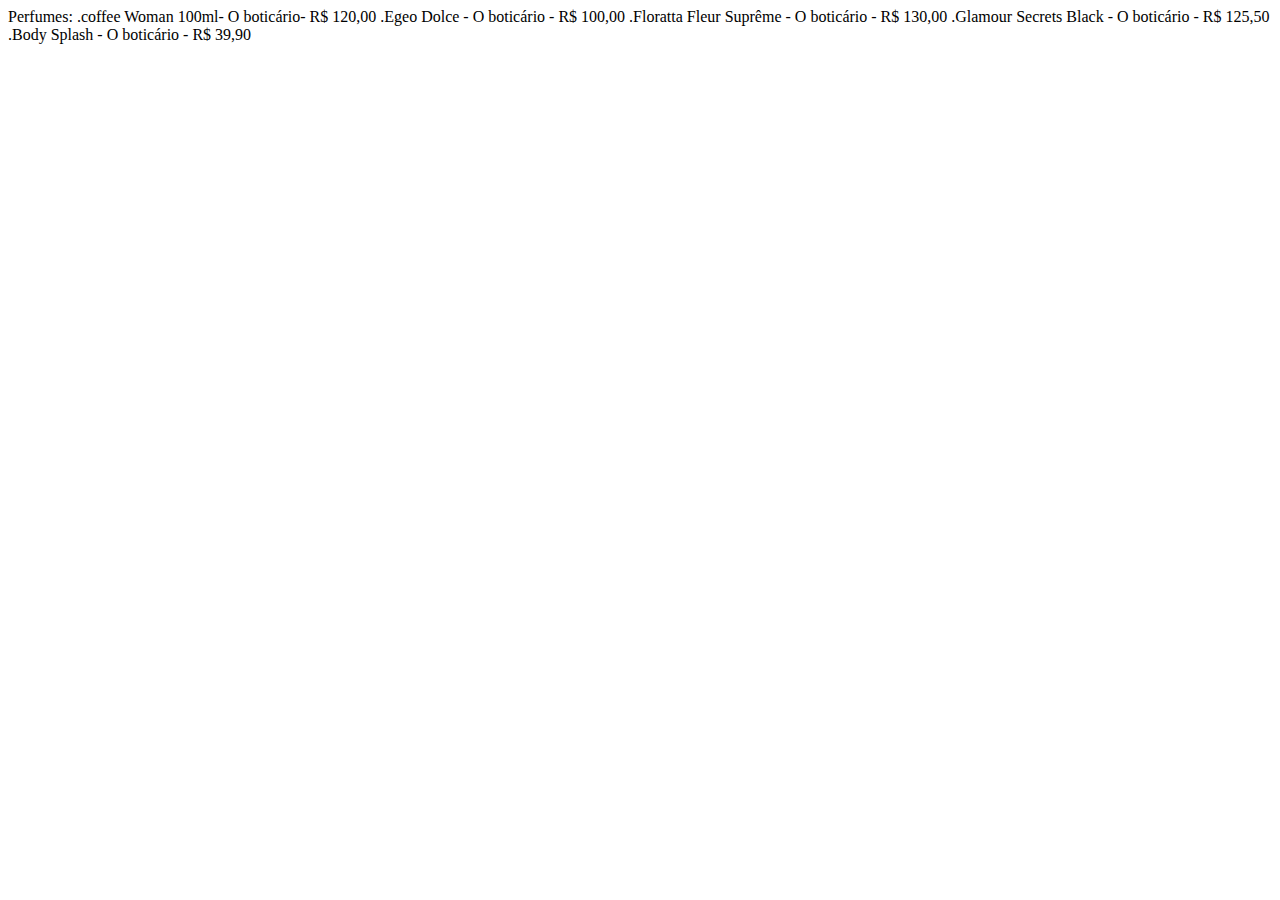
==== produtos.html @ e934e123 "lll" ====
<!DOCTYPE html>
<html lang="en">
<head>
    <meta charset="UTF-8">
    <meta http-equiv="X-UA-Compatible" content="IE=edge">
    <meta name="viewport" content="width=device-width, initial-scale=1.0">
    <title>Document</title>
</head>
<body>
     Perfumes:
.coffee Woman 100ml- O boticário- R$ 120,00
.Egeo Dolce - O boticário -  R$ 100,00
.Floratta Fleur Suprême - O boticário - R$ 130,00
.Glamour Secrets Black - O boticário - R$ 125,50 
.Body Splash - O boticário - R$ 39,90
      

</body>
</html>
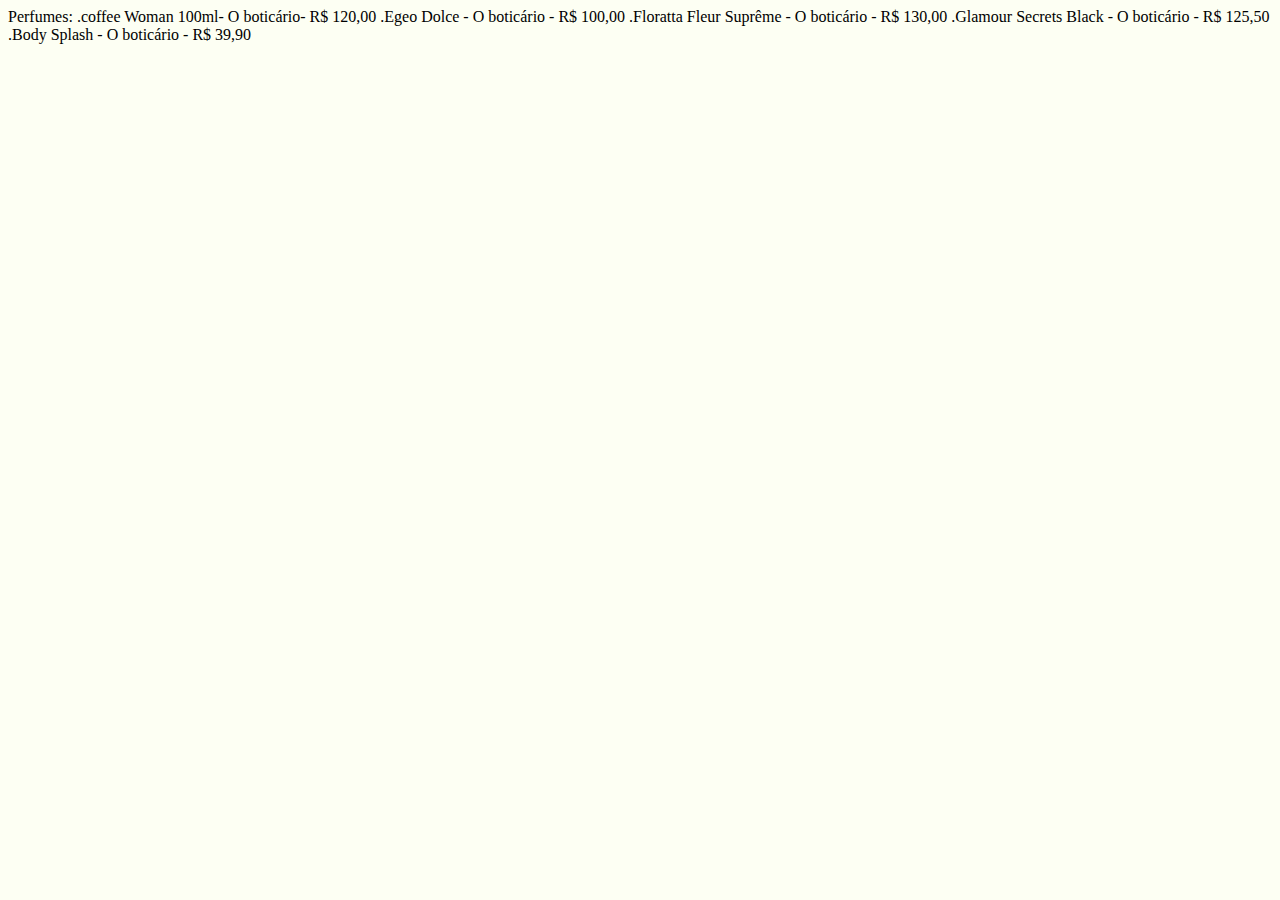
==== commit 782ddcc9: "lll" ====
--- a/produtos.html
+++ b/produtos.html
@@ -1,6 +1,7 @@
 <!DOCTYPE html>
 <html lang="en">
 <head>
+     <link rel="stylesheet" href="produtos.css">
     <meta charset="UTF-8">
     <meta http-equiv="X-UA-Compatible" content="IE=edge">
     <meta name="viewport" content="width=device-width, initial-scale=1.0">
--- a/produtos.css
+++ b/produtos.css
@@ -0,0 +1,19 @@
+body{
+    background-color:rgba(210, 255, 9, 0.048)
+    ;
+    }
+    h1{
+        color: ;
+        font-family:sans-serif,;
+        background:rgb(rgba(30, 230, 113, 0.877)), ;
+        }
+        p{
+        color:#78be50 ;
+        font-family: ;
+        font-size: ;
+        background: rgb(rgba(182, 228, 58, 0.781));
+        }
+        
+        #cosmeticos{
+            width: 100%;
+        }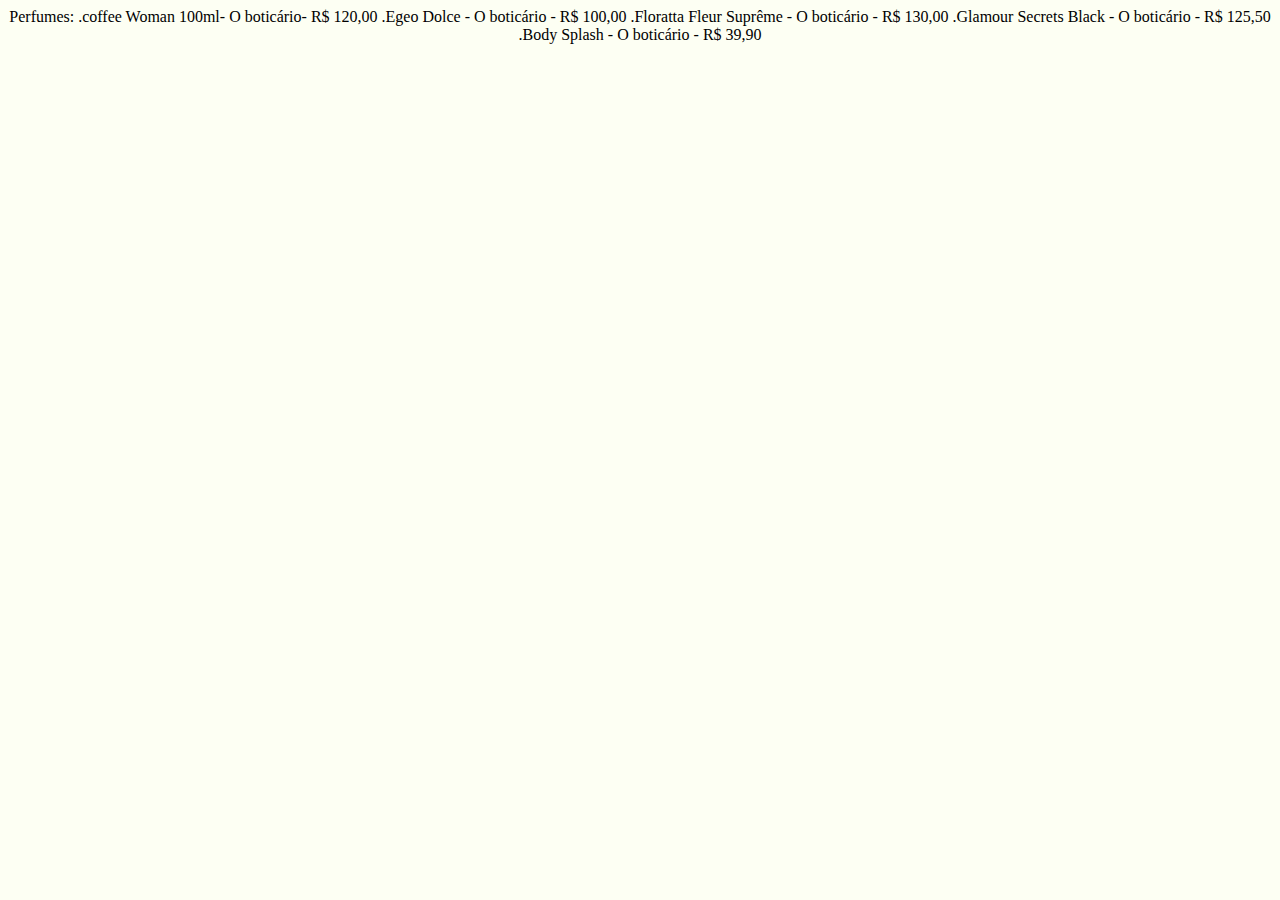
==== commit 26d5d395: "lll" ====
--- a/produtos.html
+++ b/produtos.html
@@ -8,12 +8,12 @@
     <title>Document</title>
 </head>
 <body>
-     Perfumes:
+    <center> Perfumes:
 .coffee Woman 100ml- O boticário- R$ 120,00
 .Egeo Dolce - O boticário -  R$ 100,00
 .Floratta Fleur Suprême - O boticário - R$ 130,00
 .Glamour Secrets Black - O boticário - R$ 125,50 
-.Body Splash - O boticário - R$ 39,90
+.Body Splash - O boticário - R$ 39,90</center>
       
 
 </body>
--- a/produtos.css
+++ b/produtos.css
@@ -12,8 +12,4 @@
         font-family: ;
         font-size: ;
         background: rgb(rgba(182, 228, 58, 0.781));
-        }
-        
-        #cosmeticos{
-            width: 100%;
-        }+         }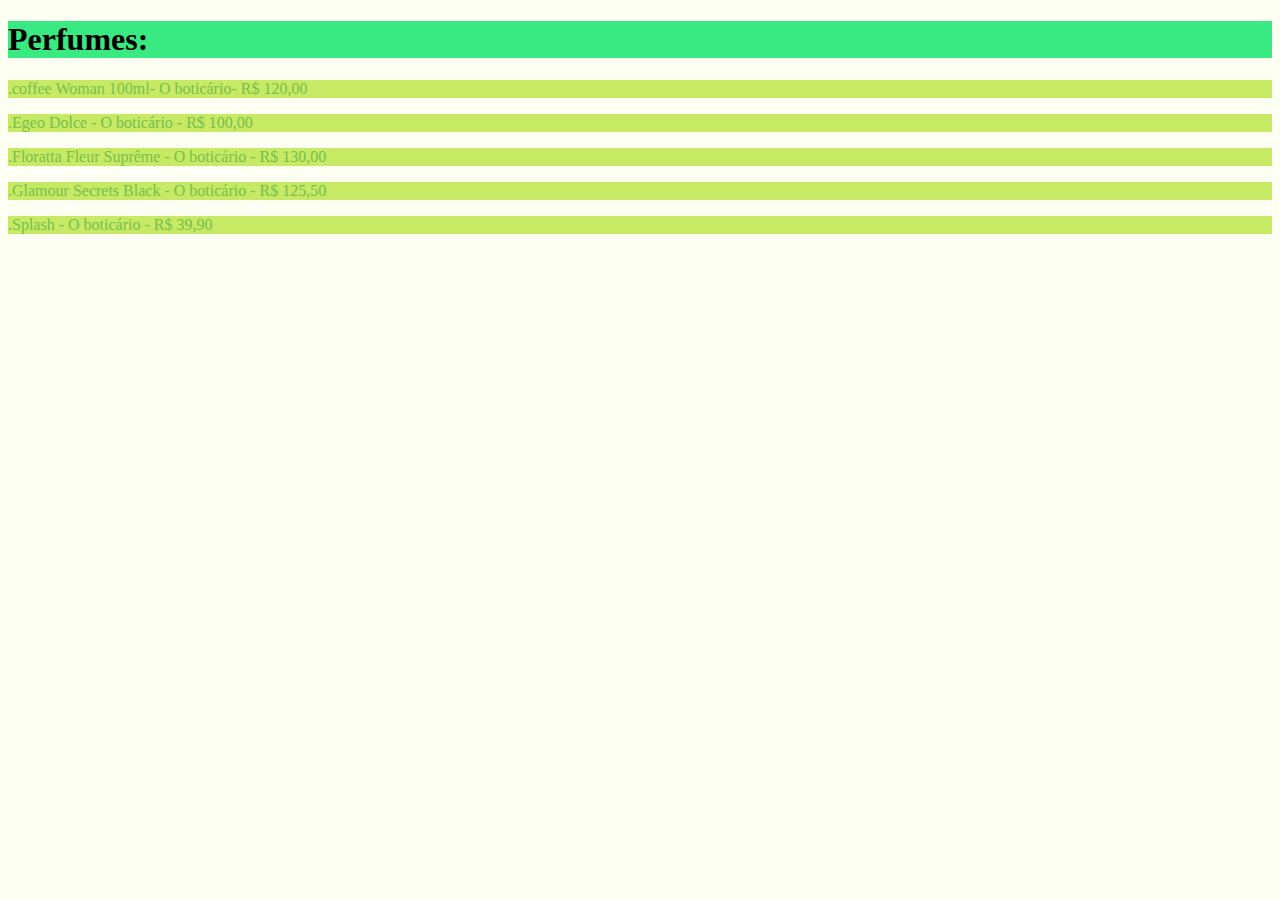
==== commit 92a568b5: "sd" ====
--- a/produtos.html
+++ b/produtos.html
@@ -8,13 +8,12 @@
     <title>Document</title>
 </head>
 <body>
-    <center> Perfumes:
-.coffee Woman 100ml- O boticário- R$ 120,00
-.Egeo Dolce - O boticário -  R$ 100,00
-.Floratta Fleur Suprême - O boticário - R$ 130,00
-.Glamour Secrets Black - O boticário - R$ 125,50 
-.Body Splash - O boticário - R$ 39,90</center>
+   <h1> Perfumes:</h1>
+<p>.coffee Woman 100ml- O boticário- R$ 120,00</p>
+<p>.Egeo Dolce - O boticário -  R$ 100,00</p>
+<p>.Floratta Fleur Suprême - O boticário - R$ 130,00</p>
+<p>.Glamour Secrets Black - O boticário - R$ 125,50 </p>
+<p>.Splash - O boticário - R$ 39,90</p>
       
-
 </body>
 </html>--- a/produtos.css
+++ b/produtos.css
@@ -1,15 +1,14 @@
 body{
-    background-color:rgba(210, 255, 9, 0.048)
-    ;
+    background-color:rgba(210, 255, 9, 0.048)  ;
     }
     h1{
         color: ;
         font-family:sans-serif,;
-        background:rgb(rgba(30, 230, 113, 0.877)), ;
+        background:rgba(30, 230, 113, 0.877) ;
         }
         p{
         color:#78be50 ;
         font-family: ;
         font-size: ;
-        background: rgb(rgba(182, 228, 58, 0.781));
+        background: rgba(182, 228, 58, 0.781);
          }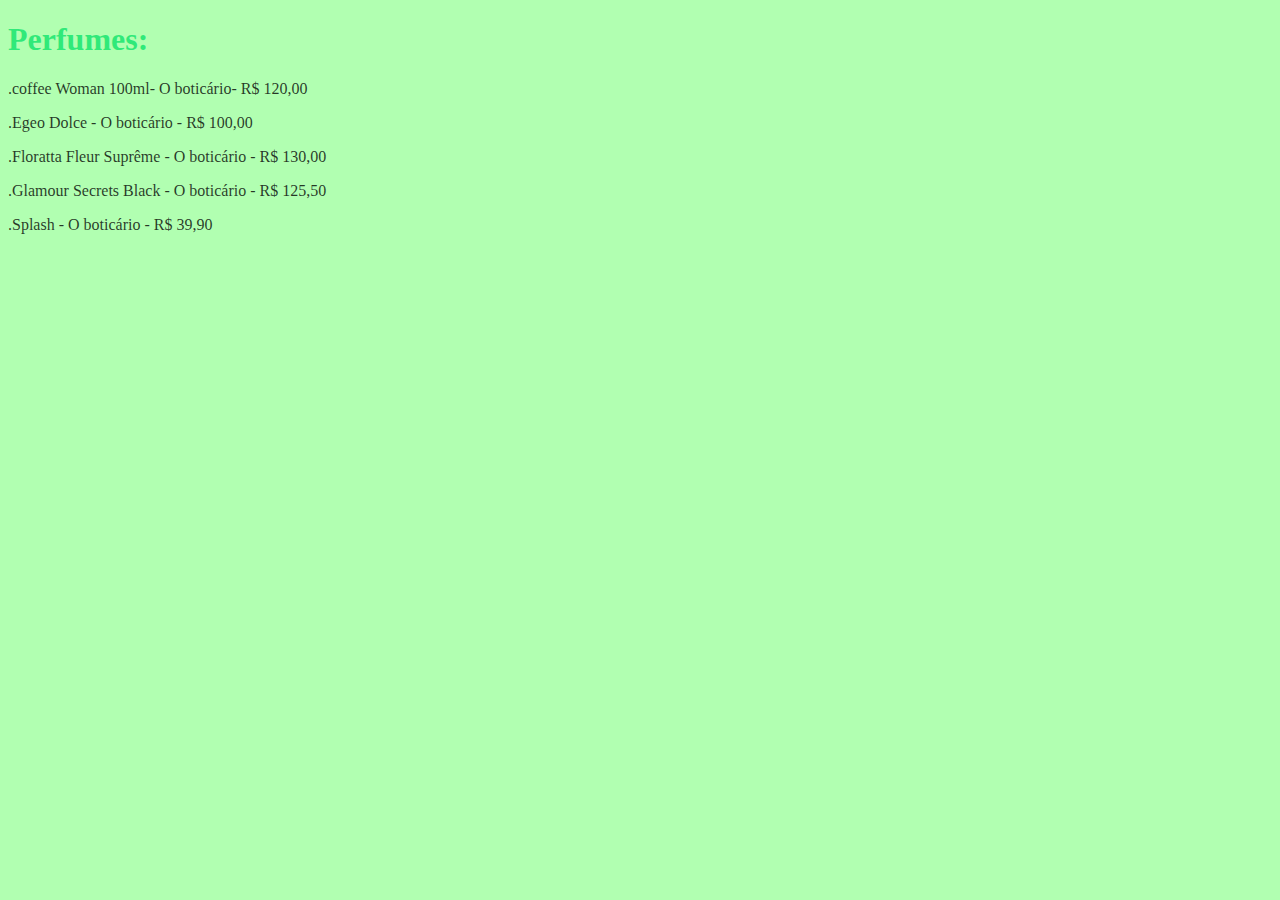
==== commit 455158a7: "kjakjd" ====
--- a/produtos.html
+++ b/produtos.html
@@ -14,6 +14,7 @@
 <p>.Floratta Fleur Suprême - O boticário - R$ 130,00</p>
 <p>.Glamour Secrets Black - O boticário - R$ 125,50 </p>
 <p>.Splash - O boticário - R$ 39,90</p>
-      
+  
+<p></p>
 </body>
 </html>--- a/produtos.css
+++ b/produtos.css
@@ -1,14 +1,14 @@
 body{
-    background-color:rgba(210, 255, 9, 0.048)  ;
+    background-color: rgb(177, 255, 177)  ;
     }
     h1{
-        color: ;
+        color: rgba(30, 230, 113, 0.877) ;
         font-family:sans-serif,;
-        background:rgba(30, 230, 113, 0.877) ;
+        background: ;
         }
         p{
-        color:#78be50 ;
+        color:rgba(0, 0, 0, 0.781);
         font-family: ;
         font-size: ;
-        background: rgba(182, 228, 58, 0.781);
+        background: ;
          }